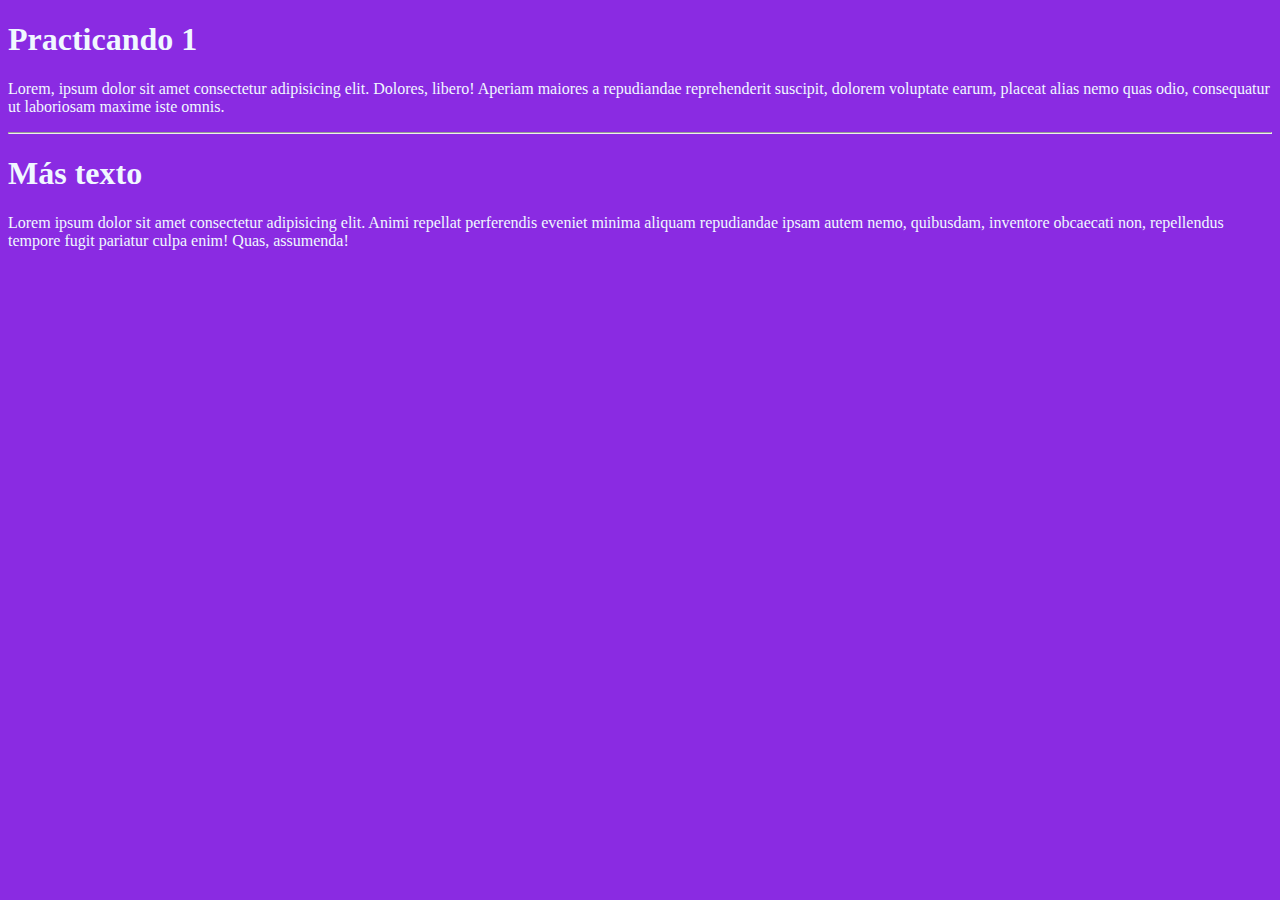
==== semana 10/s50/index.html @ 8104dd6b "Primer commit s50 main" ====
<!DOCTYPE html>
<html lang="en">
  <head>
    <meta charset="UTF-8" />
    <meta name="viewport" content="width=device-width, initial-scale=1.0" />
    <title>Document</title>
    <link rel="stylesheet" href="./assets/css/style.css" />
  </head>
  <body>
    <main>
      <section>
        <h1>Practicando 1</h1>
        <p>
          Lorem, ipsum dolor sit amet consectetur adipisicing elit. Dolores,
          libero! Aperiam maiores a repudiandae reprehenderit suscipit, dolorem
          voluptate earum, placeat alias nemo quas odio, consequatur ut
          laboriosam maxime iste omnis.
        </p>
      </section>
      <hr />
      <section>
        <h1>Más texto</h1>
        <p>
          Lorem ipsum dolor sit amet consectetur adipisicing elit. Animi
          repellat perferendis eveniet minima aliquam repudiandae ipsam autem
          nemo, quibusdam, inventore obcaecati non, repellendus tempore fugit
          pariatur culpa enim! Quas, assumenda!
        </p>
      </section>
    </main>
  </body>
</html>
---- semana 10/s50/assets/css/style.css ----
body {
  background-color: blueviolet;
  color: aliceblue;
}
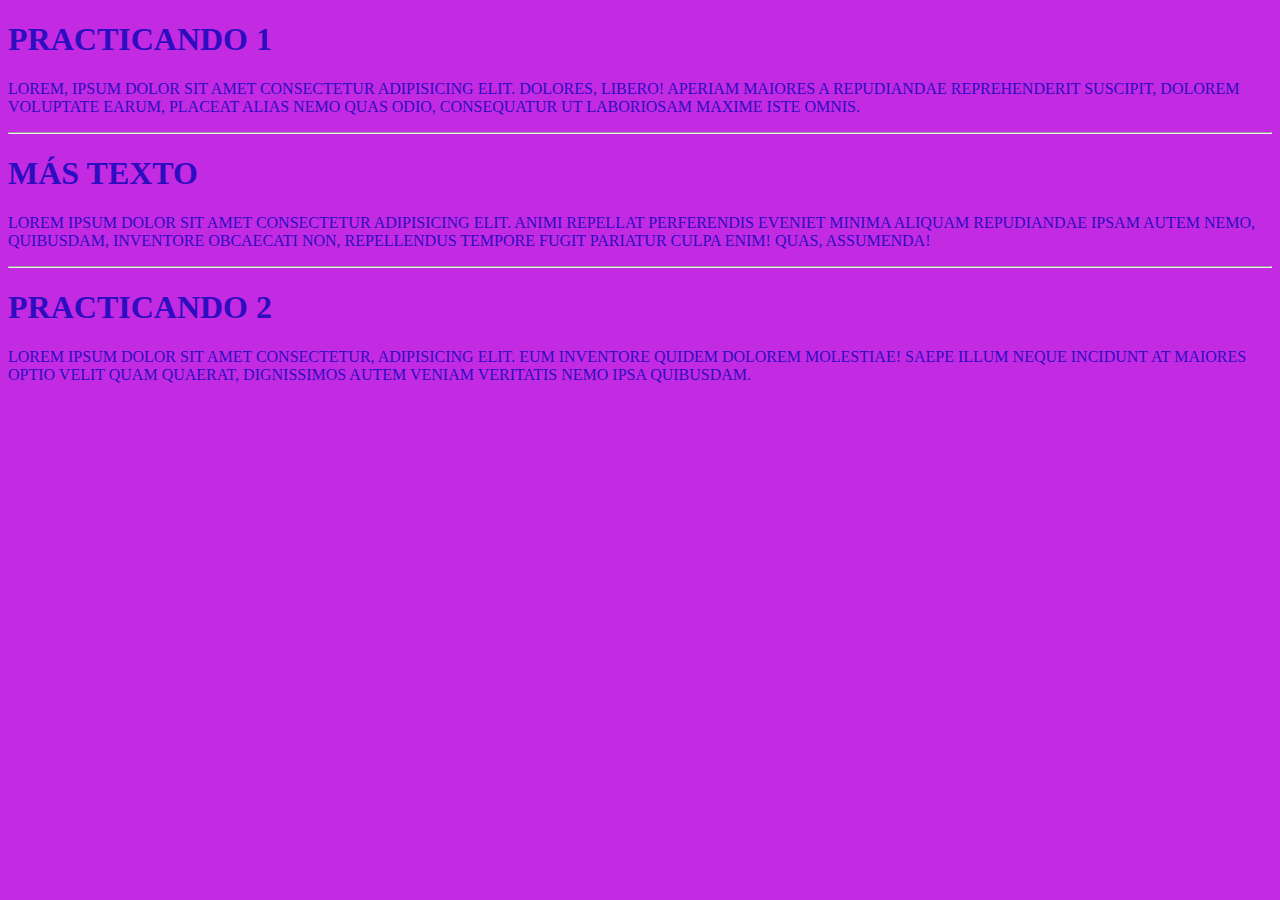
==== commit 0ce9d87b: "Segundo commit s50 main" ====
--- a/semana 10/s50/index.html
+++ b/semana 10/s50/index.html
@@ -27,6 +27,16 @@
           pariatur culpa enim! Quas, assumenda!
         </p>
       </section>
+      <hr />
+      <section>
+        <h1>Practicando 2</h1>
+        <p>
+          Lorem ipsum dolor sit amet consectetur, adipisicing elit. Eum
+          inventore quidem dolorem molestiae! Saepe illum neque incidunt at
+          maiores optio velit quam quaerat, dignissimos autem veniam veritatis
+          nemo ipsa quibusdam.
+        </p>
+      </section>
     </main>
   </body>
 </html>
--- a/semana 10/s50/assets/css/style.css
+++ b/semana 10/s50/assets/css/style.css
@@ -1,4 +1,5 @@
 body {
-  background-color: blueviolet;
-  color: aliceblue;
+  background-color: rgb(195, 43, 226);
+  color: rgb(46, 13, 192);
+  text-transform: uppercase;
 }
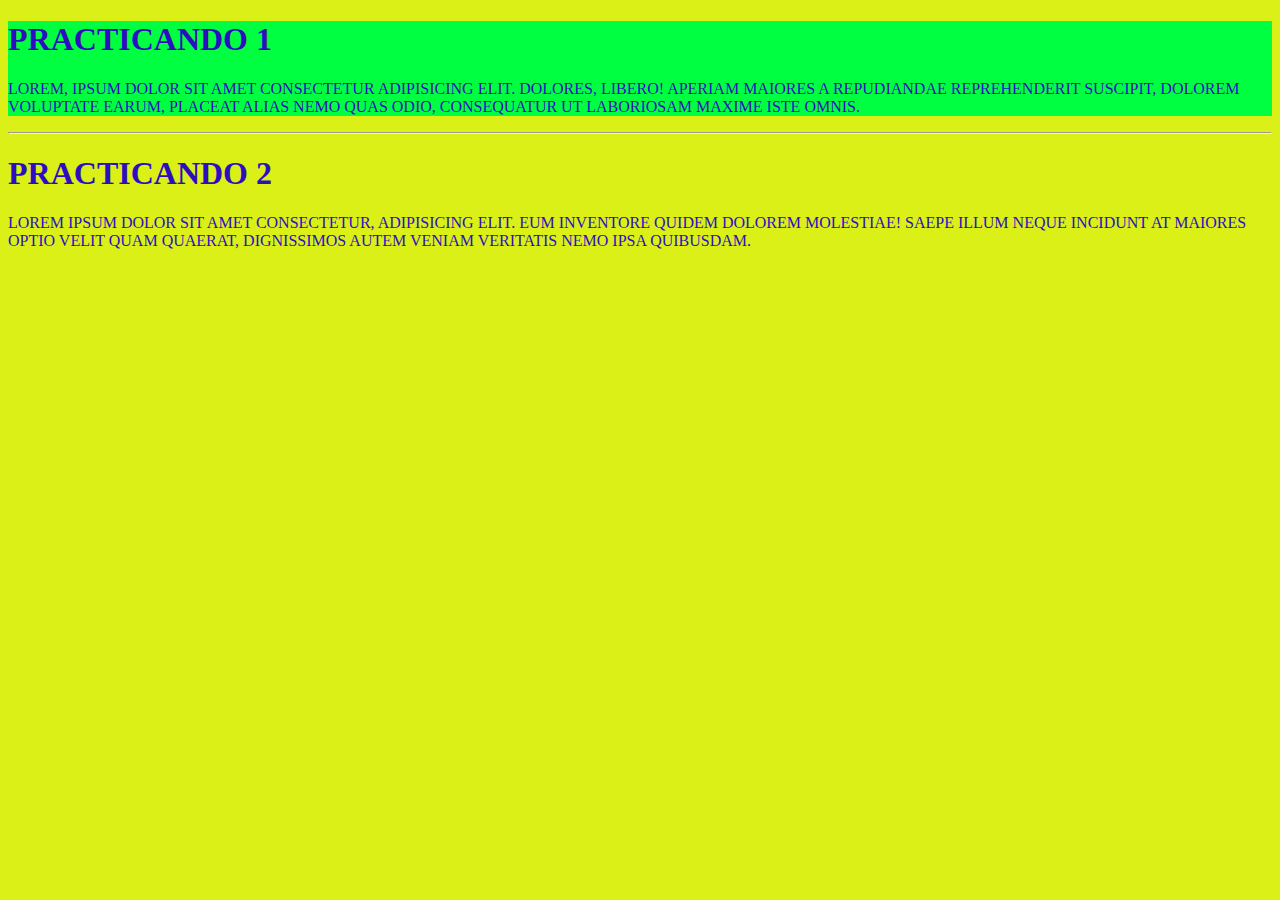
==== commit 55fa9fcf: "Primer commit s50 rama-prueba" ====
--- a/semana 10/s50/index.html
+++ b/semana 10/s50/index.html
@@ -3,28 +3,18 @@
   <head>
     <meta charset="UTF-8" />
     <meta name="viewport" content="width=device-width, initial-scale=1.0" />
-    <title>Document</title>
+    <title>Varias ramas</title>
     <link rel="stylesheet" href="./assets/css/style.css" />
   </head>
   <body>
     <main>
-      <section>
+      <section class="ctn">
         <h1>Practicando 1</h1>
         <p>
           Lorem, ipsum dolor sit amet consectetur adipisicing elit. Dolores,
           libero! Aperiam maiores a repudiandae reprehenderit suscipit, dolorem
           voluptate earum, placeat alias nemo quas odio, consequatur ut
           laboriosam maxime iste omnis.
-        </p>
-      </section>
-      <hr />
-      <section>
-        <h1>Más texto</h1>
-        <p>
-          Lorem ipsum dolor sit amet consectetur adipisicing elit. Animi
-          repellat perferendis eveniet minima aliquam repudiandae ipsam autem
-          nemo, quibusdam, inventore obcaecati non, repellendus tempore fugit
-          pariatur culpa enim! Quas, assumenda!
         </p>
       </section>
       <hr />
--- a/semana 10/s50/assets/css/style.css
+++ b/semana 10/s50/assets/css/style.css
@@ -1,5 +1,9 @@
 body {
-  background-color: rgb(195, 43, 226);
+  background-color: rgb(218, 240, 23);
   color: rgb(46, 13, 192);
   text-transform: uppercase;
 }
+
+.ctn {
+  background-color: rgb(0, 255, 64);
+}
